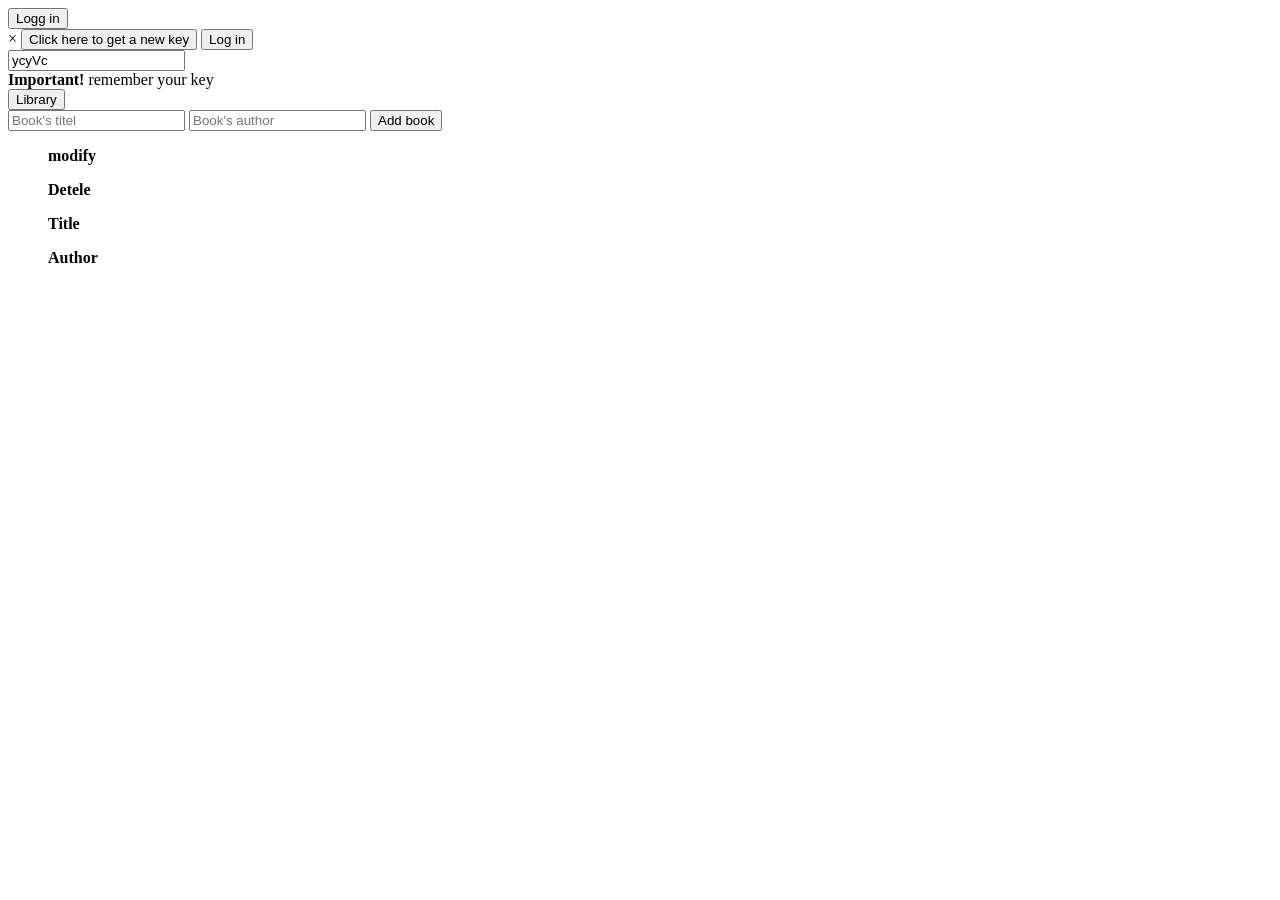
==== index.html @ 4b260994 "Rename Övning.html to index.html" ====
<!DOCTYPE html>

<html lang="sv" dir="ltr">

<head>
  <meta charset="utf-8">
  <meta name="viewport" content="width=device-width, initial-scale=1.0">

  <link rel="stylesheet" href="övning.css">
  <script src=" https://code.jquery.com/jquery-3.3.1.js"> </script>
    <title> Övning kör</title>
</head>
<body>
<script src="övning.js"> </script>

<div class='contanier'>

<button id="myBtn">Logg in</button>


<div id="myModal" class="modal">

    <div class="modal-content">
    <span class="close">&times;</span>


    <button id="requestKey"> Click here to get a new key</button>
    <button id='summitKey'> Log in</button>
<br>

<input id='apiId' text="text" placeHolder="Key is needed" value="ycyVc">

<div id='keyDisplay'> <strong>Important!</strong> remember your key
</div>

    </div>

</div>



<button id='bokButton'> Library</button>

  <div class='summit_cont'>
  <input id='bookName' type='text' placeHolder="Book's titel">
  <input id='bookAuthor' type='text' placeHolder="Book's author">

 <button id='summitBook'> Add book</button>
</div>



 <div class='bookcontanier'>

          <ul id='bokMod'><strong> modify </strong> </ul>
            <ul id='bokNum'><strong> Detele </strong></ul>
            <ul id='bokHylla'> <strong> Title </strong> </ul>
          <ul id='bokAuthor'> <strong> Author </strong></ul>

 </div>


<div id='changeId'> </div>

<div id='dataStatus_2'>  </div>
</div>
</body>

</html>
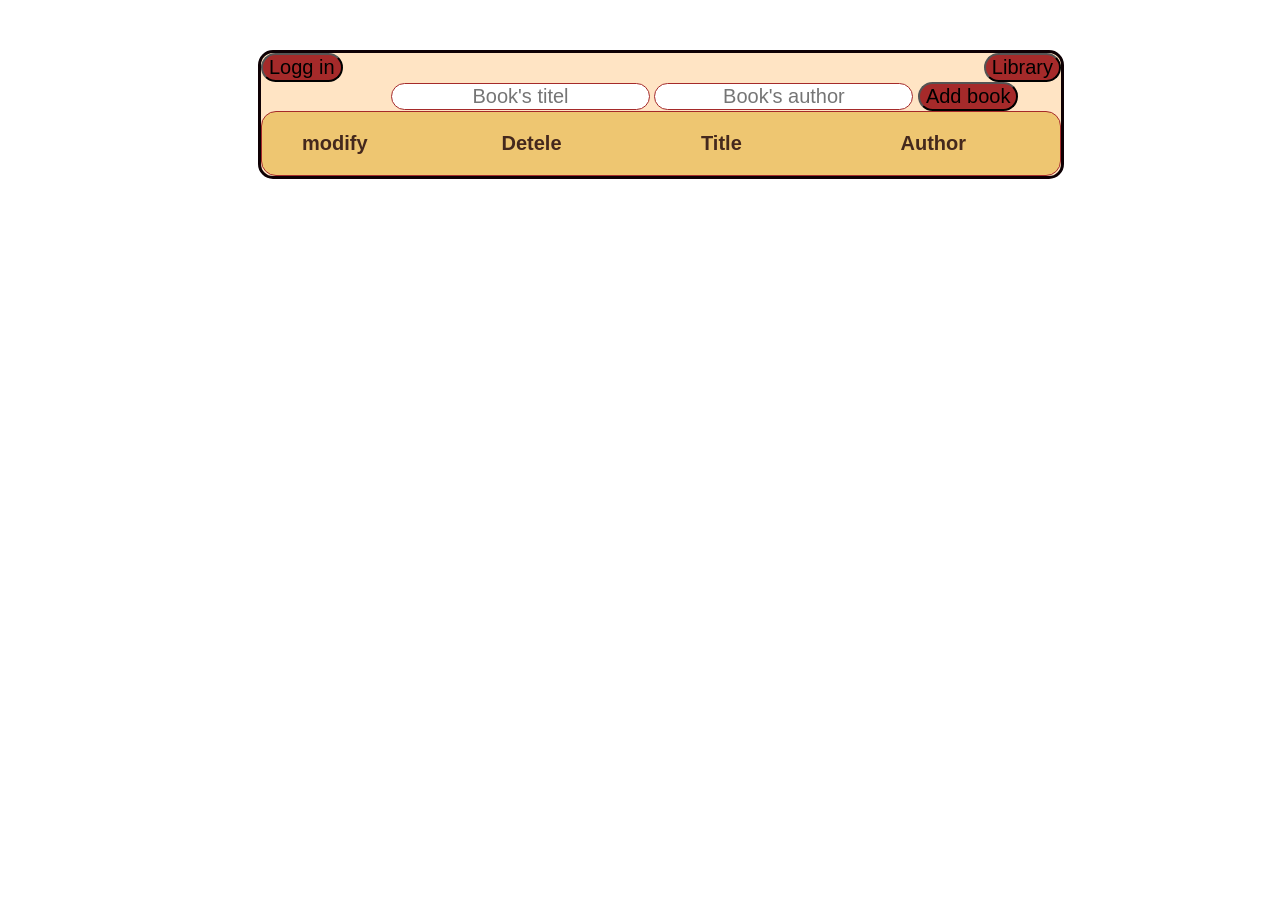
==== commit 2aebb5ac: "Update index.html" ====
--- a/index.html
+++ b/index.html
@@ -5,13 +5,12 @@
 <head>
   <meta charset="utf-8">
   <meta name="viewport" content="width=device-width, initial-scale=1.0">
-
-  <link rel="stylesheet" href="övning.css">
+  <link rel="stylesheet" href="test.css">
   <script src=" https://code.jquery.com/jquery-3.3.1.js"> </script>
     <title> Övning kör</title>
 </head>
 <body>
-<script src="övning.js"> </script>
+<script src="test.js"> </script>
 
 <div class='contanier'>
 
--- a/test.css
+++ b/test.css
@@ -0,0 +1,222 @@
+body{
+background-image: url('https://wallpaper.wiki/wp-content/uploads/2017/04/wallpaper.wiki-Old-Library-Wallpaper-PIC-WPD005432.jpg');
+font-family: "Comic Sans MS", cursive, sans-serif;
+
+ }
+Button{
+	font-family: "Comic Sans MS", cursive, sans-serif;
+	background-color:brown;
+	font-size: 20px;
+	border-radius: 15px 15px;
+}
+
+Button:hover{
+	color: snow;
+}
+
+input{
+	border: solid  1px brown;
+	border-radius: 15px 15px;
+	font-size: 20px;
+	text-align: center;
+}
+
+
+.contanier{
+border-radius: 15px 15px 15px;
+border: solid #0E0004;
+background-color: 	bisque;
+width: 800px;
+margin: 50px;
+margin-left: 250px;
+
+}
+
+
+@media (max-width: 650px) {
+  .contanier{
+
+  margin-left: auto;
+  margin-right: auto;
+  width: 500px;
+
+
+  }
+
+}
+
+
+#dataStatus_2{
+text-align: center;
+font-size: 20px;
+}
+
+
+@media (max-width: 650px) {
+  .bookcontanier{
+  background-color: green;
+
+  }
+
+}
+
+
+
+
+#requestKey{
+margin-left: 80px;
+border-radius: 15px 15px;
+background-color:brown;
+height: 50px;
+font-size: 15px;
+transition-duration: 0.4s;
+
+}
+
+@media (max-width: 650px) {
+  #requestKey{
+ margin-right: 50px;
+  }
+
+}
+
+
+#requestKey:hover {
+
+  color: snow;
+}
+
+
+#keyDisplay{
+margin: 10px;
+width: 200px;
+text-align: center;
+font-size: 20px;
+margin-left: 80px;
+}
+
+@media (max-width: 650px) {
+#keyDisplay{
+ margin-left: 40px;
+  }
+
+}
+
+
+
+#summitKey{
+ float: right;
+ margin-right: 80px;
+ border-radius: 15px 15px;
+ background-color:brown;
+ font-size: 20px;
+ letter-spacing: 2px;
+  transition-duration: 0.4s;
+}
+
+#summitKey:hover{
+ color:snow;
+}
+
+#apiId{
+  float: right;
+  margin-right: 80px;
+  border-radius: 15px 15px;
+  width: 150px;
+  height: 35px;
+  font-size: 20px;
+}
+
+
+.summit_cont{
+	margin-left: 130px;
+}
+
+li{
+list-style: none;
+color: #44281D;
+font-style: 14px;
+display: block;
+}
+
+
+
+
+.bookcontanier{
+background-color: #EEC671;
+border: 1px solid brown;
+border-radius: 15px 15px;
+display: flex;
+}
+
+.bookcontanier > ul{
+	color: #44281D;
+  width: 200px;
+	font-size: 20px;
+
+
+}
+
+
+
+#bokButton{
+	float: right;
+
+}
+
+
+
+
+
+@media (max-width: 650px) {
+  #apiId, #summitKey{
+    margin: 5px;
+
+  }
+}
+
+
+
+
+
+
+
+.modal {
+  display: none;
+  position: fixed;
+  z-index: 1;
+  padding-top: 100px;
+  left: 0;
+  top: 0;
+  width: 100%;
+  height: 100%;
+  overflow: auto;
+  background-color: rgb(0,0,0);
+  background-color: rgba(0,0,0,0.4);
+}
+
+
+.modal-content {
+  background-color: #E8E1CE;
+  margin: auto;
+  padding: 20px;
+  border: 1px solid #888;
+  border-radius: 15px 15px;
+  width: 50%;
+
+}
+
+/* The Close Button */
+.close {
+  color: #aaaaaa;
+  float: right;
+  font-size: 28px;
+  font-weight: bold;
+}
+
+.close:hover,
+.close:focus {
+  color: #000;
+  text-decoration: none;
+  cursor: pointer;
+}
